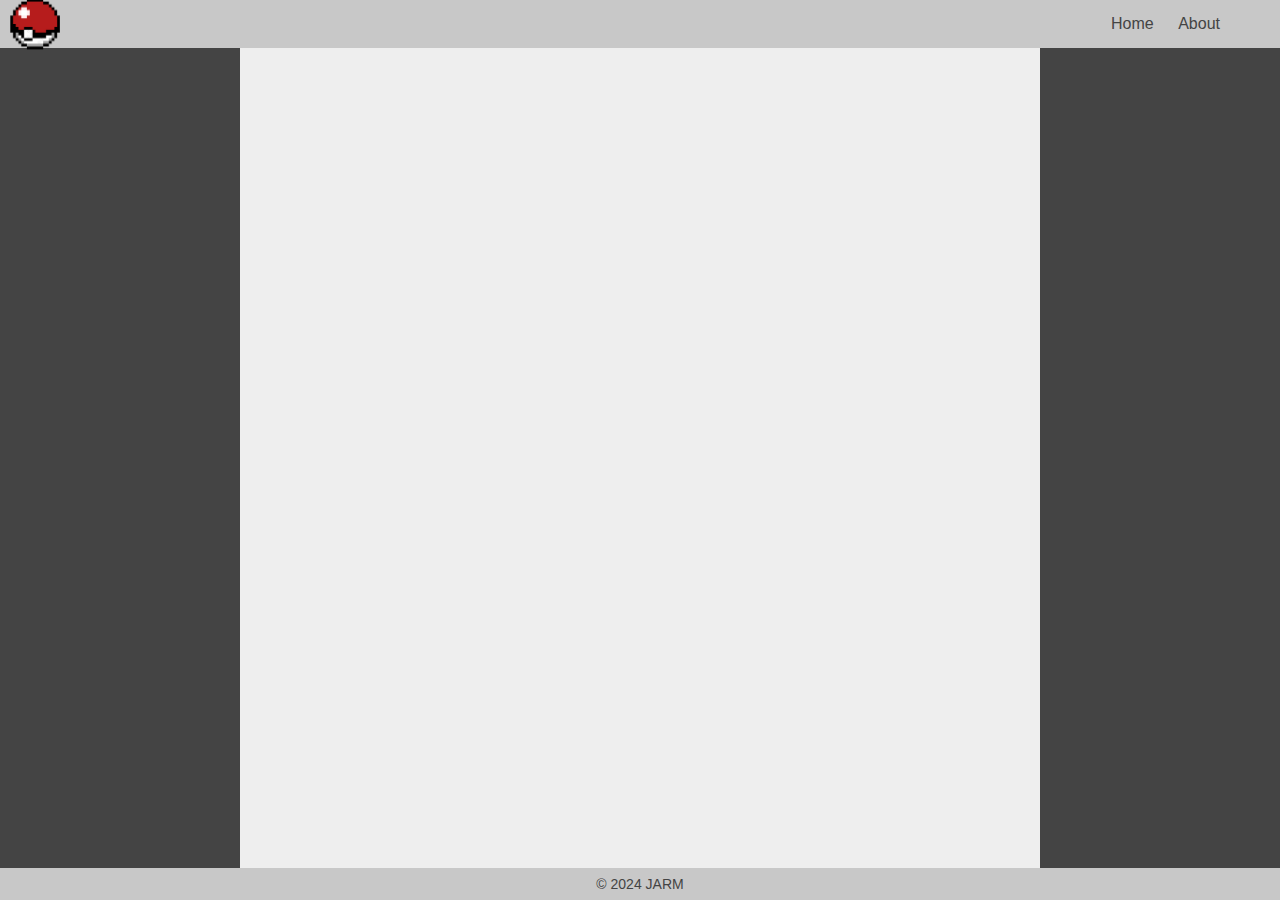
==== index.html @ 91093f54 "first commit" ====
<!DOCTYPE html>
<html lang="en">
<head>
    <meta charset="UTF-8">
    <meta http-equiv="X-UA-Compatible" content="IE=edge">
    <meta name="viewport" content="width=device-width, initial-scale=1.0">
    <title>Single Page Web</title>
    <link rel="stylesheet" href="style.css">


</head>
<body>
    
    <nav>
        <div class="logo-container">
            <img src="img/pokeball.png" alt="" id="pokeball">

        </div>
        <div class="menu-toggle" onclick="toggleMenu()">
            <ul class="menu">
                <li class="menu__item" value="home">Home</li>
                <li class="menu__item" value="about">About</li>
            </ul>
            <img src="img/hamburguesa.png" alt="" id="hamburguesa">
        </div>

    </nav>

    <main>

        <section id="container">
                        
        </section>

    </main>

    <footer>&copy; 2024 JARM</footer>
    <script src="main.js"></script>
</body>
</html>
---- style.css ----
:root
{
    font-size: 62.5%;
}

body
{
    margin: 0;
    background-color: #444;
    color: #c8c8c8;
    font-family:Verdana, Geneva, Tahoma, sans-serif;
    font-size: 1.6rem;
}

nav
{
    display: flex;
    position: fixed;
    inset: 0 0 auto 0;
    height: 4.8rem;
    background-color: #c8c8c8;
    color: #444;
    box-sizing: border-box;
    z-index: 1;
}


.menu
{
    padding-right: 50px;
    margin: 1rem 0;
    list-style: none;
    align-self: center;


}


.menu__item
{
    display: inline-block;
    padding: 0 0.8rem;
    transition: 250ms ease;
    cursor: pointer;

}

.menu__item:hover
{
    color: #a5a5a5;
}

.menu__item > a
{
    color: inherit;
    text-decoration: none;

}

main
{
    position: relative;
    margin-top: 4.8rem;
}

#container {
    width: clamp(288px, 80%, 800px);
    margin: auto;
    background-color: #eee;
    color: #111;
    height: calc(100vh - 7.2rem);
    box-sizing: border-box;
    padding: 0.8rem 1.6rem;
    overflow: auto; /* Mostrar barras de desplazamiento si el contenido excede el tamaño del contenedor */
    overflow-y: scroll; /* Mostrar solo la barra de desplazamiento vertical */
}

footer
{
    position: fixed;
    inset: auto 0 0 0;
    background-color: #c8c8c8;
    color: #444;
    text-align: center;   
    font-size: 1.4rem;
    padding: 0.8rem 0;
    height: 3.2rem;
    box-sizing: border-box;
}

h1
{
    font-weight: bold;
    font-size: 2.4rem;
    
}

.logo-container {
    display: flex;
    align-items: center;
    padding: 10px;
}

#pokeball {
    width: 50px; 
    margin-right: 10px; 
}


.logo
{
    left: 0;
    padding: 0.8rem;
    font-size: 2.4rem;
    font-weight: bold;
}



.menu__item {
    display: inline-block;
    padding: 0 10px;
    cursor: pointer;
}

.menu-toggle {
    display: flex; 
    align-self: center;
    position: absolute;
    right: 0;
}

#hamburguesa {
    width: 50px; 
    margin-right: 10px; 
    display: none; 
    
}

#container::-webkit-scrollbar {
    width: 10px; /* Ancho del scrollbar */
}
#container::-webkit-scrollbar-track {
    background: #f0f0f0; /* Color de fondo del track */
}

#container::-webkit-scrollbar-thumb {
    background-color: #b0b480; /* Color del thumb */
    border-radius: 5px; /* Radio de borde del thumb */
}

@media screen and (max-width: 768px) {
    .menu {
        display: none; 
        position: fixed;
        top: 0;
        left: 60%;
        
        bottom: 0;
        right: 0;
        background-color: #c8c8c8; 
        z-index: 999; 
        padding-top: 4.8rem; 
        width: 100%;
        height: 100%;
        
    }

    .menu__item {
        display: block; 
        padding: 1rem; 

    }

    #hamburguesa {
        display:block
    }

    .menu-toggle {
        display: block;
        
    }
    .menu.show-menu {
        display: block; 
        
    }

    #pokeball {
        margin-right: 0; 
        margin-bottom: 10px; 
    }
    .logo
    {
        left: 0;
        padding: 0.8rem;
        font-size: 1.4rem;
        font-weight: bold;
    }
    .logo-container {
        display: flex;
        align-items: center;
        padding: 10px;
    }
    
    #pokeball {
        margin-top: 10px;
        width: 40px; 
        margin-right: 10px; 
    }

    
}
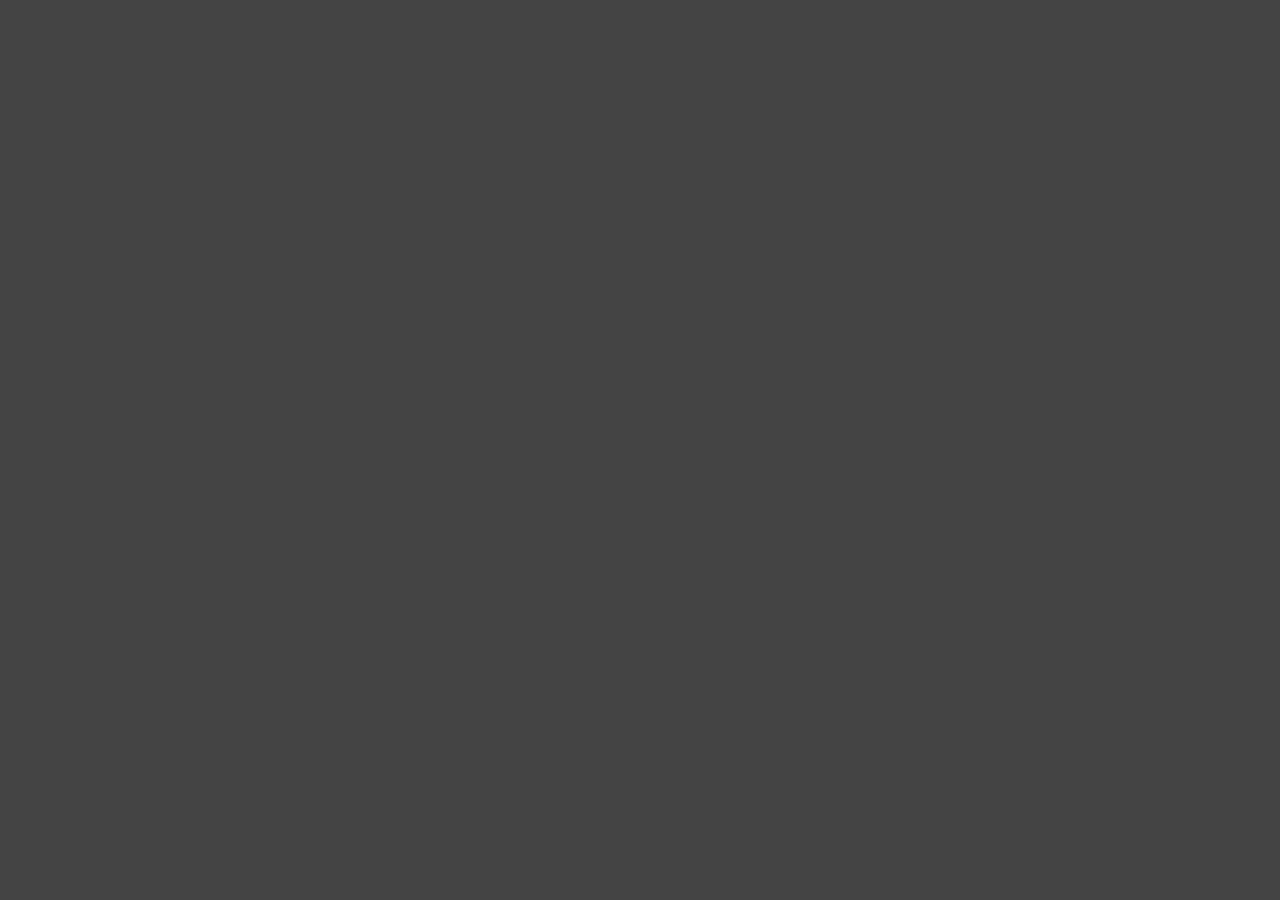
==== commit 537662e8: "second c" ====
--- a/index.html
+++ b/index.html
@@ -11,7 +11,7 @@
 </head>
 <body>
     
-    <nav>
+    <!-- <nav>
         <div class="logo-container">
             <img src="img/pokeball.png" alt="" id="pokeball">
 
@@ -35,6 +35,6 @@
     </main>
 
     <footer>&copy; 2024 JARM</footer>
-    <script src="main.js"></script>
+    <script src="main.js"></script> -->
 </body>
 </html>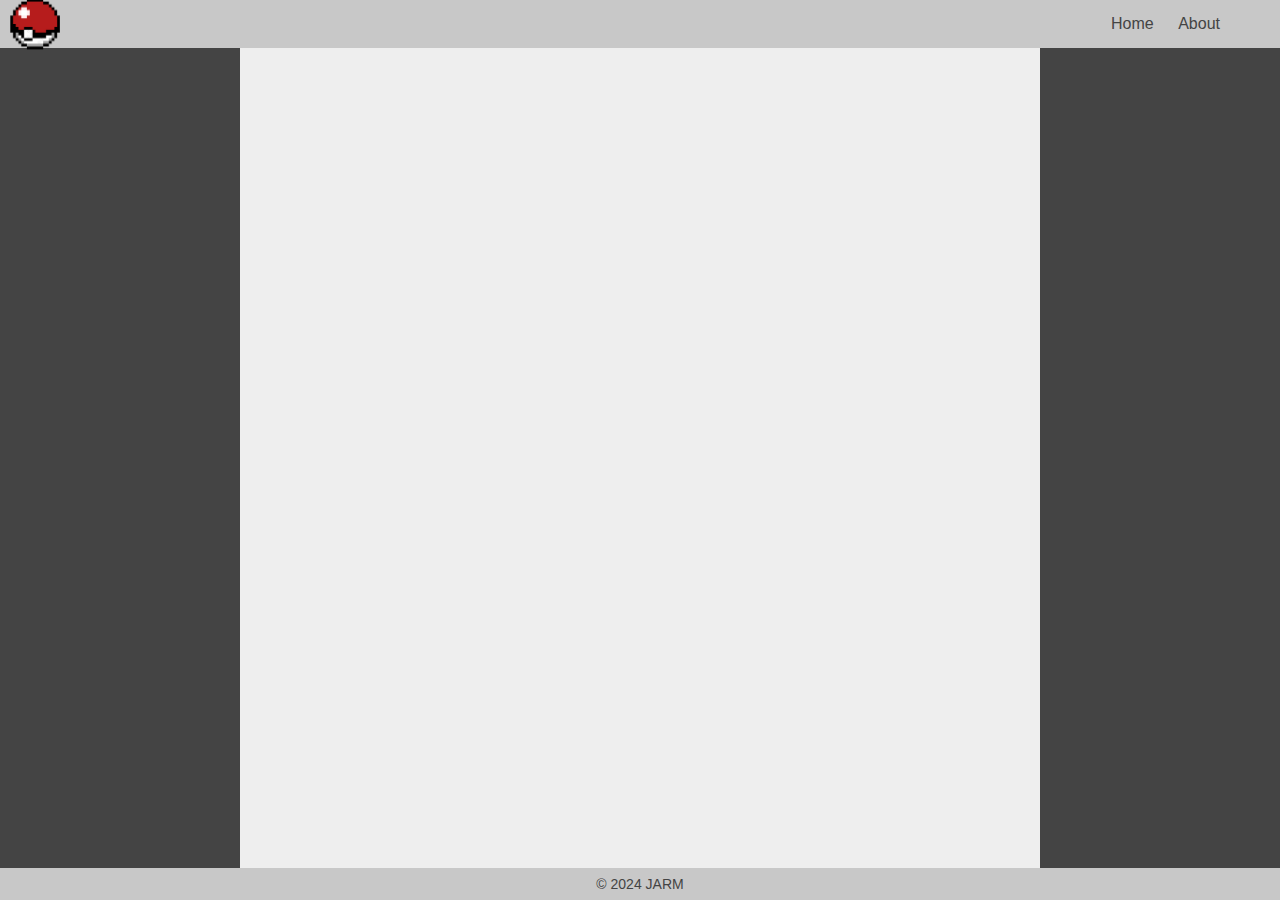
==== commit 486f097c: "second c" ====
--- a/index.html
+++ b/index.html
@@ -11,7 +11,7 @@
 </head>
 <body>
     
-    <!-- <nav>
+    <nav>
         <div class="logo-container">
             <img src="img/pokeball.png" alt="" id="pokeball">
 
@@ -35,6 +35,6 @@
     </main>
 
     <footer>&copy; 2024 JARM</footer>
-    <script src="main.js"></script> -->
+    <script src="main.js"></script>
 </body>
 </html>